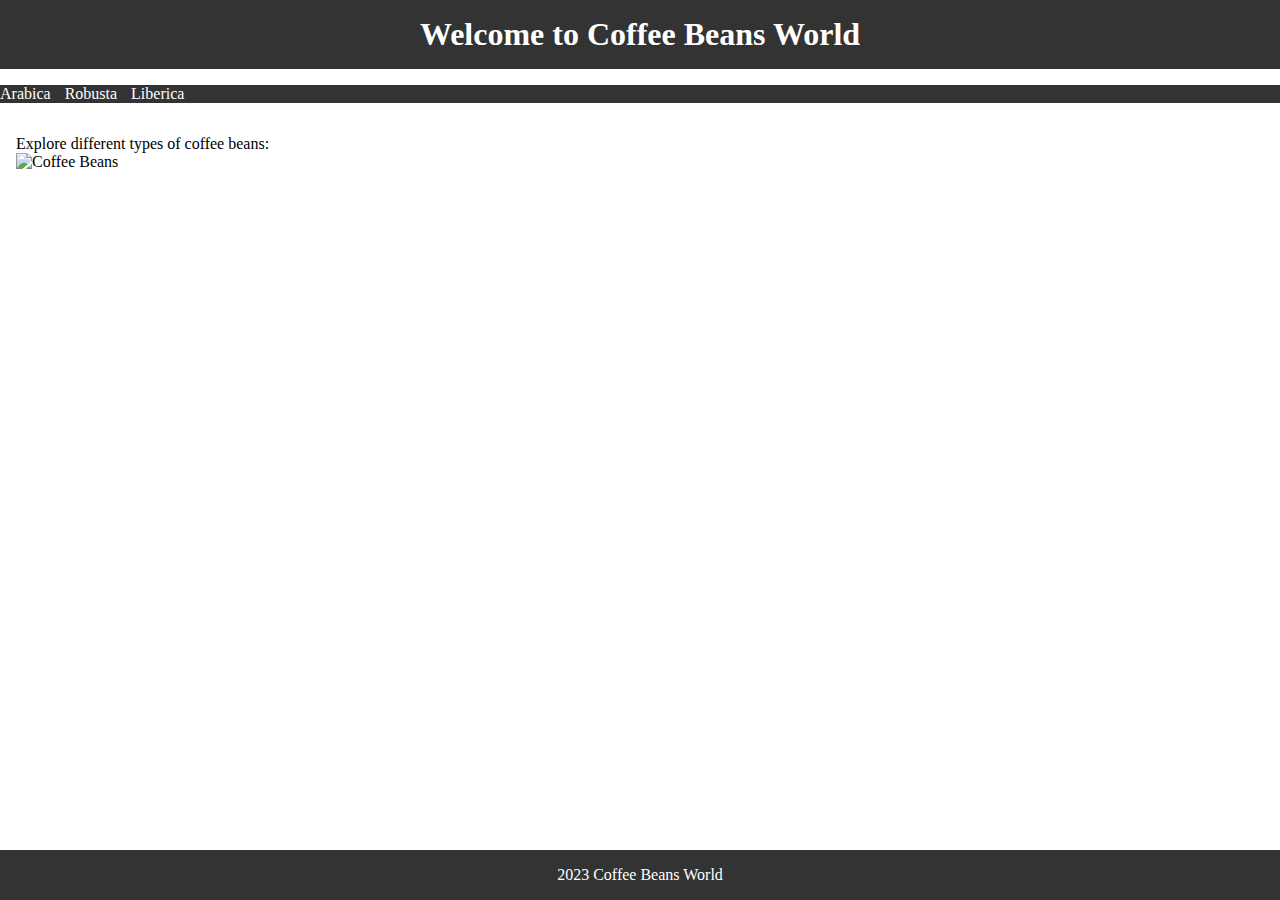
==== index.html @ b4bb4f1e "Added HTML, CSS & JS files" ====
<!DOCTYPE html>
<html lang="en">
<head>
    <meta charset="UTF-8">
    <meta name="viewport" content="width=device-width, initial-scale=1.0">
    <title>Coffee Beans</title>
    <link rel="stylesheet" href="styles.css">
</head>
<body>
    <header>
        <h1>Welcome to Coffee Beans World</h1>
    </header>
    <nav>
        <ul>
            <li><a href="arabica.html">Arabica</a></li>
            <li><a href="robusta.html">Robusta</a></li>
            <li><a href="liberica.html">Liberica</a></li>
        </ul>
    </nav>
    <main>
        <p>Explore different types of coffee beans:</p>
        <img src="coffee-beans.jpg" alt="Coffee Beans">
    </main>
    <footer>
        <p> 2023 Coffee Beans World</p>
    </footer>
</body>
</html>
---- styles.css ----
/*.header {
    background-color: #f1f1f1;
    padding: 20px;
    text-align: center;
  }

  * {
    box-sizing: border-box;
  }
  
  body {
    margin: 0;
  }
  
  .topnav {
    overflow: hidden;
    background-color: #333;
  }
  
  .topnav a {
    float: left;
    display: block;
    color: #f2f2f2;
    text-align: center;
    padding: 14px 16px;
    text-decoration: none;
  }
  
  .topnav a:hover {
    background-color: #ddd;
    color: black;
  }*/




  /* Reset some default styles */
body, h1, h2, p {
    margin: 0;
    padding: 0;
}

/* Style the header */
header {
    background-color: #333;
    color: white;
    text-align: center;
    padding: 1rem;
}

/* Style the navigation menu */
nav ul {
    background-color: #333;
    list-style-type: none;
    padding: 0;
}

nav ul li {
    display: inline;
    margin-right: 10px;
}

nav ul li a {
    text-decoration: none;
    color: white;
}

/* Style the main content area */
main {
    padding: 1rem;
}

/* Style the footer */
footer {
    margin-top: auto;
    background-color: #333;
    color: white;
    text-align: center;
    padding: 1rem;
}

body{
    min-height: 100vh;
    display: flex;
    flex-direction: column;
}

footer{
    margin-top: auto;
}
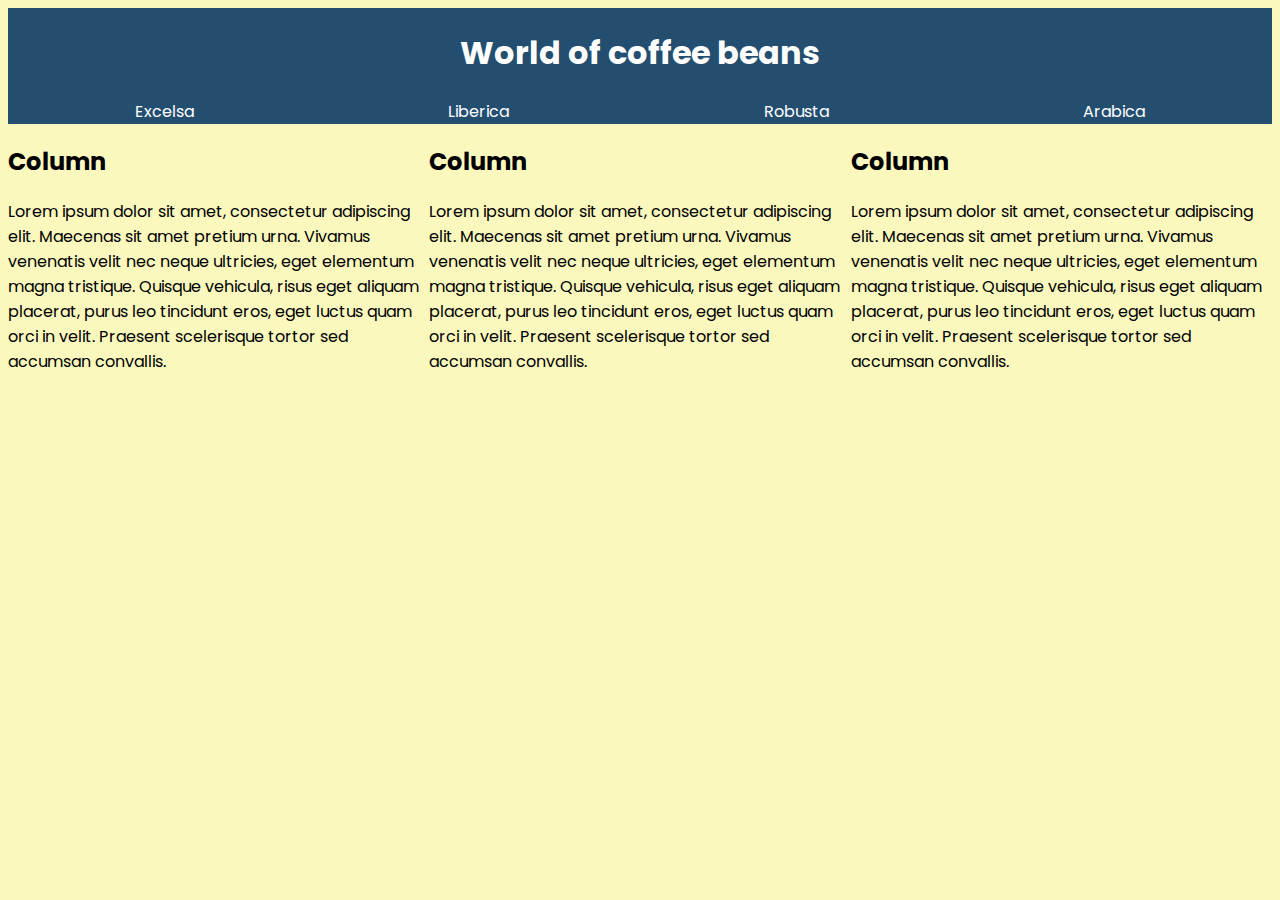
==== commit 296b4884: "Added styles & containers" ====
--- a/index.html
+++ b/index.html
@@ -1,28 +1,64 @@
 <!DOCTYPE html>
 <html lang="en">
-<head>
-    <meta charset="UTF-8">
-    <meta name="viewport" content="width=device-width, initial-scale=1.0">
-    <title>Coffee Beans</title>
-    <link rel="stylesheet" href="styles.css">
-</head>
-<body>
-    <header>
-        <h1>Welcome to Coffee Beans World</h1>
-    </header>
-    <nav>
-        <ul>
-            <li><a href="arabica.html">Arabica</a></li>
-            <li><a href="robusta.html">Robusta</a></li>
-            <li><a href="liberica.html">Liberica</a></li>
-        </ul>
-    </nav>
-    <main>
-        <p>Explore different types of coffee beans:</p>
-        <img src="coffee-beans.jpg" alt="Coffee Beans">
-    </main>
-    <footer>
-        <p> 2023 Coffee Beans World</p>
-    </footer>
-</body>
+  <head>
+    <meta charset="UTF-8" />
+    <meta http-equiv="X-UA-Compatible" content="IE=edge" />
+    <meta name="viewport" content="width=device-width, initial-scale=1.0" />
+    <title>Beanworld</title>
+    <link rel="stylesheet" href="styles.css" />
+    <link rel="preconnect" href="https://fonts.googleapis.com" />
+    <link rel="preconnect" href="https://fonts.gstatic.com" crossorigin />
+
+    <link
+      href="https://fonts.googleapis.com/css2?family=Poppins:wght@100;300;400;600;700&display=swap"
+      rel="stylesheet"
+    />
+  </head>
+  <body style="background-color: #fbf8be">
+    <div class="headerHome">
+      <h1 style="color: white">World of coffee beans</h1>
+    </div>
+    <div class="flex-container">
+      <div class="row">
+        <a href="excelsa.html"> Excelsa </a>
+        <a href="liberica.html"> Liberica </a>
+        <a href="robusta.html"> Robusta </a>
+        <a href="arabica.html"> Arabica </a>
+      </div>
+    </div>
+    <div class="row">
+      <div class="column">
+        <h2>Column</h2>
+        <p>
+          Lorem ipsum dolor sit amet, consectetur adipiscing elit. Maecenas sit
+          amet pretium urna. Vivamus venenatis velit nec neque ultricies, eget
+          elementum magna tristique. Quisque vehicula, risus eget aliquam
+          placerat, purus leo tincidunt eros, eget luctus quam orci in velit.
+          Praesent scelerisque tortor sed accumsan convallis.
+        </p>
+      </div>
+
+      <div class="column">
+        <h2>Column</h2>
+        <p>
+          Lorem ipsum dolor sit amet, consectetur adipiscing elit. Maecenas sit
+          amet pretium urna. Vivamus venenatis velit nec neque ultricies, eget
+          elementum magna tristique. Quisque vehicula, risus eget aliquam
+          placerat, purus leo tincidunt eros, eget luctus quam orci in velit.
+          Praesent scelerisque tortor sed accumsan convallis.
+        </p>
+      </div>
+
+      <div class="column">
+        <h2>Column</h2>
+        <p>
+          Lorem ipsum dolor sit amet, consectetur adipiscing elit. Maecenas sit
+          amet pretium urna. Vivamus venenatis velit nec neque ultricies, eget
+          elementum magna tristique. Quisque vehicula, risus eget aliquam
+          placerat, purus leo tincidunt eros, eget luctus quam orci in velit.
+          Praesent scelerisque tortor sed accumsan convallis.
+        </p>
+      </div>
+    </div>
+  </body>
 </html>
--- a/styles.css
+++ b/styles.css
@@ -1,90 +1,34 @@
-/*.header {
-    background-color: #f1f1f1;
-    padding: 20px;
-    text-align: center;
+body {
+    font-family: 'Poppins', sans-serif;
+}
+
+.headerHome {
+    display: flex;
+    justify-content: center;
+    background-color: #234E70;
+
+    
+}
+
+  .flex-container {
+    background-color: #234E70;
+    padding: em;
+    font-size: 1em;
   }
 
-  * {
-    box-sizing: border-box;
+  .row {
+    /*width: 10vh;*/
+    display: flex;
+    flex-direction: row;
+    justify-content: space-around; 
   }
-  
-  body {
-    margin: 0;
-  }
-  
-  .topnav {
-    overflow: hidden;
-    background-color: #333;
-  }
-  
-  .topnav a {
-    float: left;
-    display: block;
-    color: #f2f2f2;
-    text-align: center;
-    padding: 14px 16px;
+   
+
+   .row > a {
+    color: white;
     text-decoration: none;
   }
-  
-  .topnav a:hover {
-    background-color: #ddd;
+
+  .row > a:hover {
     color: black;
-  }*/
-
-
-
-
-  /* Reset some default styles */
-body, h1, h2, p {
-    margin: 0;
-    padding: 0;
-}
-
-/* Style the header */
-header {
-    background-color: #333;
-    color: white;
-    text-align: center;
-    padding: 1rem;
-}
-
-/* Style the navigation menu */
-nav ul {
-    background-color: #333;
-    list-style-type: none;
-    padding: 0;
-}
-
-nav ul li {
-    display: inline;
-    margin-right: 10px;
-}
-
-nav ul li a {
-    text-decoration: none;
-    color: white;
-}
-
-/* Style the main content area */
-main {
-    padding: 1rem;
-}
-
-/* Style the footer */
-footer {
-    margin-top: auto;
-    background-color: #333;
-    color: white;
-    text-align: center;
-    padding: 1rem;
-}
-
-body{
-    min-height: 100vh;
-    display: flex;
-    flex-direction: column;
-}
-
-footer{
-    margin-top: auto;
-}
+  }
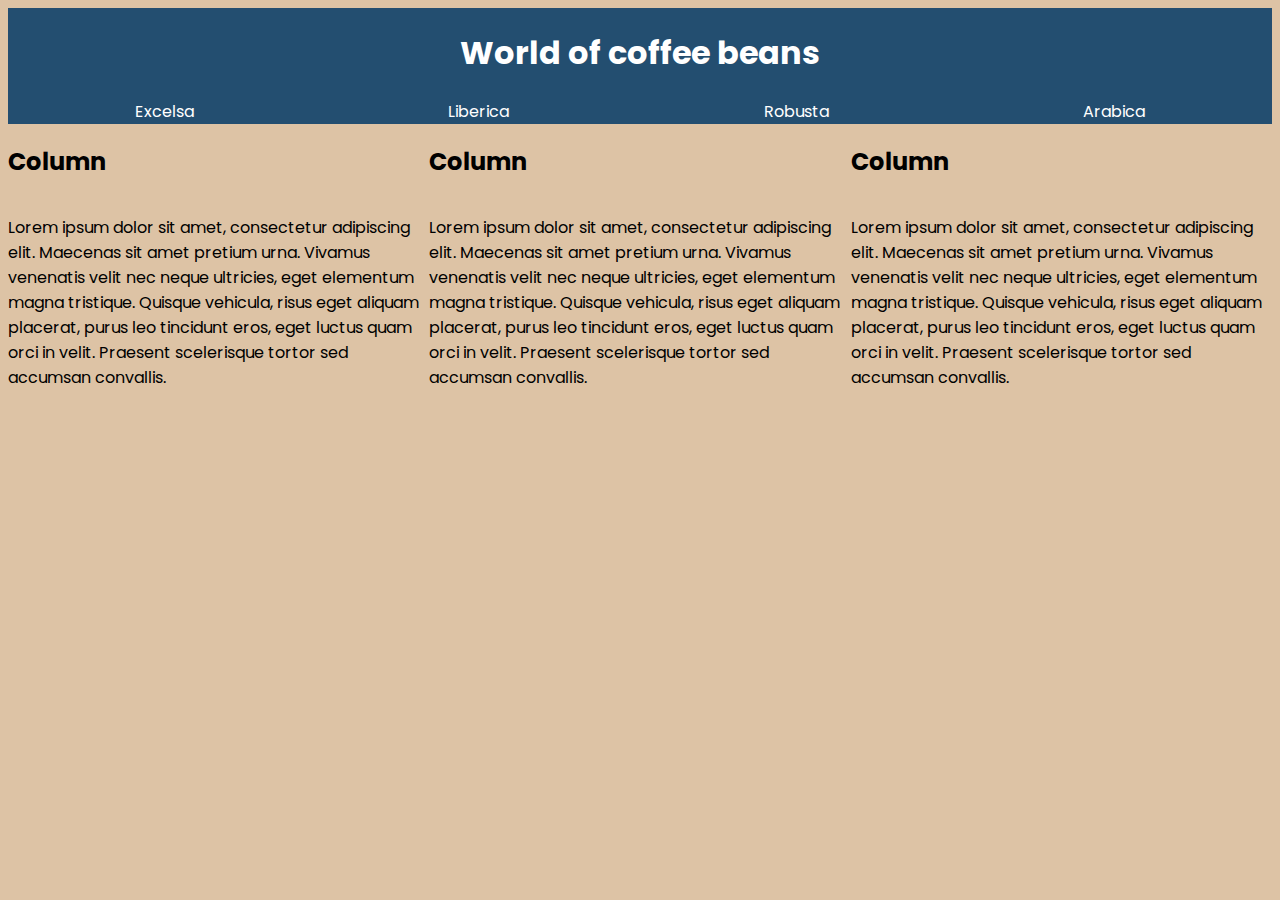
==== commit 79231680: "Linked all HTML & applied flexBox" ====
--- a/index.html
+++ b/index.html
@@ -14,7 +14,7 @@
       rel="stylesheet"
     />
   </head>
-  <body style="background-color: #fbf8be">
+  <body style="background-color: #ddc3a5">
     <div class="headerHome">
       <h1 style="color: white">World of coffee beans</h1>
     </div>
@@ -27,7 +27,7 @@
       </div>
     </div>
     <div class="row">
-      <div class="column">
+      <div class="columnRow">
         <h2>Column</h2>
         <p>
           Lorem ipsum dolor sit amet, consectetur adipiscing elit. Maecenas sit
@@ -38,7 +38,7 @@
         </p>
       </div>
 
-      <div class="column">
+      <div class="columnRow">
         <h2>Column</h2>
         <p>
           Lorem ipsum dolor sit amet, consectetur adipiscing elit. Maecenas sit
@@ -49,7 +49,7 @@
         </p>
       </div>
 
-      <div class="column">
+      <div class="columnRow">
         <h2>Column</h2>
         <p>
           Lorem ipsum dolor sit amet, consectetur adipiscing elit. Maecenas sit
--- a/styles.css
+++ b/styles.css
@@ -1,30 +1,26 @@
-body {
+  body {
     font-family: 'Poppins', sans-serif;
-}
+  }
 
-.headerHome {
+  .headerHome {
     display: flex;
     justify-content: center;
     background-color: #234E70;
-
-    
-}
+  }
 
   .flex-container {
     background-color: #234E70;
     padding: em;
     font-size: 1em;
   }
-
+   
   .row {
-    /*width: 10vh;*/
     display: flex;
     flex-direction: row;
     justify-content: space-around; 
   }
-   
 
-   .row > a {
+  .row > a {
     color: white;
     text-decoration: none;
   }
@@ -32,3 +28,16 @@
   .row > a:hover {
     color: black;
   }
+
+  .columnRow {
+    display: flex;
+    flex-direction: row;
+    flex-direction: column;
+    justify-content: space-between;
+  }
+
+ 
+
+  
+
+
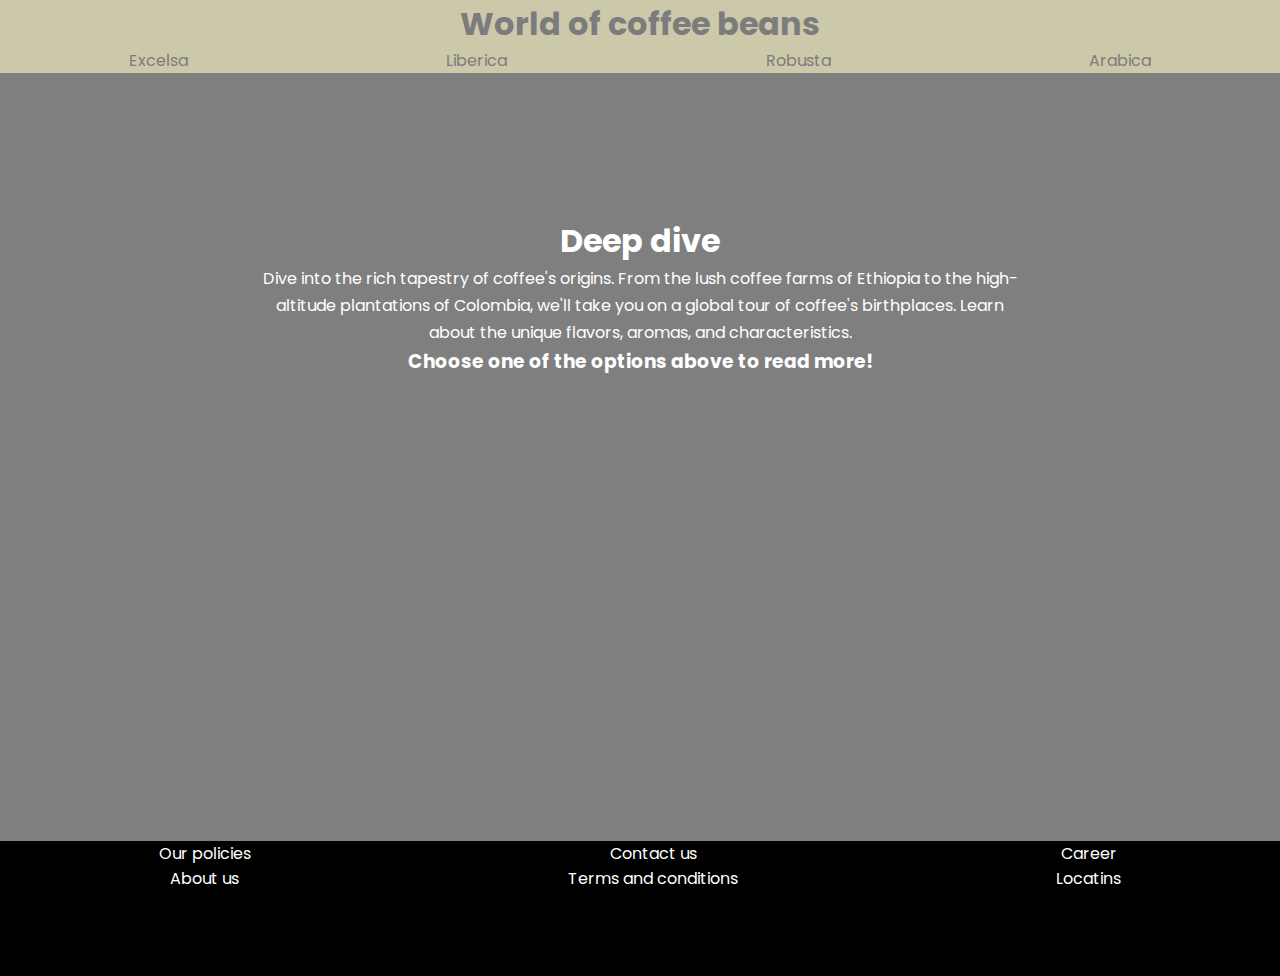
==== commit 87951bd5: "Added logic in JS, implemented img & styles" ====
--- a/index.html
+++ b/index.html
@@ -14,11 +14,11 @@
       rel="stylesheet"
     />
   </head>
-  <body style="background-color: #ddc3a5">
+  <body>
     <div class="headerHome">
-      <h1 style="color: white">World of coffee beans</h1>
+      <h1 style="color: #7d7c7c">World of coffee beans</h1>
     </div>
-    <div class="flex-container">
+    <div>
       <div class="row">
         <a href="excelsa.html"> Excelsa </a>
         <a href="liberica.html"> Liberica </a>
@@ -26,39 +26,34 @@
         <a href="arabica.html"> Arabica </a>
       </div>
     </div>
-    <div class="row">
-      <div class="columnRow">
-        <h2>Column</h2>
-        <p>
-          Lorem ipsum dolor sit amet, consectetur adipiscing elit. Maecenas sit
-          amet pretium urna. Vivamus venenatis velit nec neque ultricies, eget
-          elementum magna tristique. Quisque vehicula, risus eget aliquam
-          placerat, purus leo tincidunt eros, eget luctus quam orci in velit.
-          Praesent scelerisque tortor sed accumsan convallis.
-        </p>
-      </div>
 
-      <div class="columnRow">
-        <h2>Column</h2>
-        <p>
-          Lorem ipsum dolor sit amet, consectetur adipiscing elit. Maecenas sit
-          amet pretium urna. Vivamus venenatis velit nec neque ultricies, eget
-          elementum magna tristique. Quisque vehicula, risus eget aliquam
-          placerat, purus leo tincidunt eros, eget luctus quam orci in velit.
-          Praesent scelerisque tortor sed accumsan convallis.
-        </p>
-      </div>
-
-      <div class="columnRow">
-        <h2>Column</h2>
-        <p>
-          Lorem ipsum dolor sit amet, consectetur adipiscing elit. Maecenas sit
-          amet pretium urna. Vivamus venenatis velit nec neque ultricies, eget
-          elementum magna tristique. Quisque vehicula, risus eget aliquam
-          placerat, purus leo tincidunt eros, eget luctus quam orci in velit.
-          Praesent scelerisque tortor sed accumsan convallis.
-        </p>
+    <div class="hero-image">
+      <div class="flex-container">
+        <div class="columnRow">
+          <h1>Deep dive</h1>
+          <p>
+            Dive into the rich tapestry of coffee's origins. From the lush
+            coffee farms of Ethiopia to the high-altitude plantations of
+            Colombia, we'll take you on a global tour of coffee's birthplaces.
+            Learn about the unique flavors, aromas, and characteristics.
+          </p>
+          <h3>Choose one of the options above to read more!</h3>
+        </div>
       </div>
     </div>
+    <footer>
+      <div>
+        <p>Our policies</p>
+        <p>About us</p>
+      </div>
+      <div>
+        <p>Contact us</p>
+        <p>Terms and conditions</p>
+      </div>
+      <div>
+        <p>Career</p>
+        <p>Locatins</p>
+      </div>
+    </footer>
   </body>
 </html>
--- a/styles.css
+++ b/styles.css
@@ -1,43 +1,216 @@
-  body {
-    font-family: 'Poppins', sans-serif;
-  }
-
-  .headerHome {
-    display: flex;
-    justify-content: center;
-    background-color: #234E70;
-  }
-
-  .flex-container {
-    background-color: #234E70;
-    padding: em;
-    font-size: 1em;
-  }
-   
-  .row {
-    display: flex;
-    flex-direction: row;
-    justify-content: space-around; 
-  }
-
-  .row > a {
+* {
+  padding: 0;
+  margin: 0;
+  box-sizing: 0;
+}
+
+body {
+  font-family: "Poppins", sans-serif;
+}
+
+.headerHome {
+  display: flex;
+  justify-content: center;
+  background-color: #ccc8aa;
+}
+
+.row {
+  display: flex;
+  flex-direction: row;
+  justify-content: space-around;
+  background-color: #ccc8aa;
+  padding: em;
+  font-size: 1em;
+}
+
+.row > a {
+  color: #7d7c7c;
+  text-decoration: none;
+}
+
+.row > a:hover {
+  color: black;
+}
+
+.hero-image {
+  background-image: linear-gradient(rgba(0, 0, 0, 0.5), rgba(0, 0, 0, 0.5)),
+    url("/assets/coffee-beans.jpg");
+  background-position: center;
+  background-repeat: no-repeat;
+  background-size: cover;
+  position: relative;
+  width: 100vw;
+  height: 60vw;
+}
+
+.tree-image {
+  background-image: linear-gradient(rgba(0, 0, 0, 0.5), rgba(0, 0, 0, 0.5)),
+    url("/assets/tree-beans.jpg");
+  background-position: center;
+  background-repeat: no-repeat;
+  background-size: cover;
+  position: relative;
+  width: 100vw;
+  height: 60vw;
+}
+.leaf-image {
+  background-image: linear-gradient(rgba(0, 0, 0, 0.5), rgba(0, 0, 0, 0.5)),
+    url("/assets/leaf\ beans.jpg");
+  background-position: center;
+  background-repeat: no-repeat;
+  background-size: cover;
+  position: relative;
+  width: 100vw;
+  height: 60vw;
+}
+.bean-image {
+  background-image: linear-gradient(rgba(0, 0, 0, 0.5), rgba(0, 0, 0, 0.5)),
+    url("/assets/bean-bag.jpg");
+  background-position: center;
+  background-repeat: no-repeat;
+  background-size: cover;
+  position: relative;
+  width: 100vw;
+  height: 60vw;
+}
+.pile-image {
+  background-image: linear-gradient(rgba(0, 0, 0, 0.5), rgba(0, 0, 0, 0.5)),
+    url("/assets/pile-beans.jpg");
+  background-position: center;
+  background-repeat: no-repeat;
+  background-size: cover;
+  position: relative;
+  width: 100vw;
+  height: 50vw;
+}
+
+/*.hero-text {
+    text-align: center;
+    position: absolute;
+    top: 50%;
+    left: 50%;
+    transform: translate(-50%, -50%);
     color: white;
-    text-decoration: none;
-  }
-
-  .row > a:hover {
-    color: black;
-  }
-
-  .columnRow {
-    display: flex;
-    flex-direction: row;
-    flex-direction: column;
-    justify-content: space-between;
-  }
-
- 
-
-  
-
-
+  }*/
+
+.flex-container {
+  display: flex;
+  flex-direction: column;
+  justify-content: center;
+  align-items: center;
+}
+
+.columnRow {
+  display: flex;
+  flex-direction: column;
+  justify-content: center;
+  align-items: center;
+  color: white;
+  margin: 0 auto;
+  margin-top: 9rem;
+  width: 60vw;
+}
+
+.columnRow > p {
+  text-align: center;
+  line-height: 1.7rem;
+}
+
+footer {
+  display: flex;
+  flex-direction: row;
+  justify-content: space-around;
+  color: white;
+  background-color: black;
+  height: 15vh;
+}
+footer > div {
+  display: flex;
+  flex-direction: column;
+  text-align: center;
+}
+
+/* .homepageText {
+    flex-direction: ;
+  } */
+
+/* The Modal (background) */
+.modal {
+  display: none; /* Hidden by default */
+  position: fixed; /* Stay in place */
+  z-index: 1; /* Sit on top */
+  left: 0;
+  top: 0;
+  width: 100%; /* Full width */
+  height: 100%; /* Full height */
+  overflow: auto; /* Enable scroll if needed */
+  background-color: rgb(0, 0, 0); /* Fallback color */
+  background-color: rgba(0, 0, 0, 0.4); /* Black w/ opacity */
+}
+
+/* Modal Content/Box */
+.modal-content {
+  background-color: #ccc8aa;
+  margin: 15% auto; /* 15% from the top and centered */
+  padding: 20px;
+  border: 1px solid #ccc8aa;
+  width: 60%; /* Could be more or less, depending on screen size */
+  height: auto;
+  color: #686666;
+  border-radius: 6px;
+  text-align: center;
+  line-height: 1.5rem;
+  box-shadow: 0 4px 8px 0 rgba(105, 103, 103, 0.5);
+}
+
+/* The Close Button */
+.close {
+  color: #aaa;
+  float: right;
+  font-size: 28px;
+  font-weight: bold;
+}
+
+.close:hover,
+.close:focus {
+  color: black;
+  text-decoration: none;
+  cursor: pointer;
+}
+button {
+  background-color: transparent;
+  color: white;
+  border: 0.1em solid white;
+  border-radius: 1em;
+  font-family: "Inter var", ui-sans-serif, system-ui, -apple-system, system-ui,
+    "Segoe UI", Roboto, "Helvetica Neue", Arial, "Noto Sans", sans-serif,
+    "Apple Color Emoji", "Segoe UI Emoji", "Segoe UI Symbol", "Noto Color Emoji";
+  font-size: 0.875rem;
+  font-weight: 600;
+  line-height: 1.25rem;
+  padding: 0.75rem 1rem;
+  text-align: center;
+  text-decoration: none #d1d5db solid;
+  text-decoration-thickness: auto;
+  box-shadow: 0 1px 3px 0 rgba(0, 0, 0, 0.1), 0 1px 2px 0 rgba(0, 0, 0, 0.06);
+  cursor: pointer;
+  user-select: none;
+  -webkit-user-select: none;
+  touch-action: manipulation;
+
+  margin-left: 4.2rem;
+  margin-top: 1.5rem;
+}
+
+button:hover {
+  text-decoration: underline;
+}
+
+button:focus {
+  outline: 2px solid transparent;
+  outline-offset: 2px;
+}
+
+button:focus-visible {
+  box-shadow: none;
+}
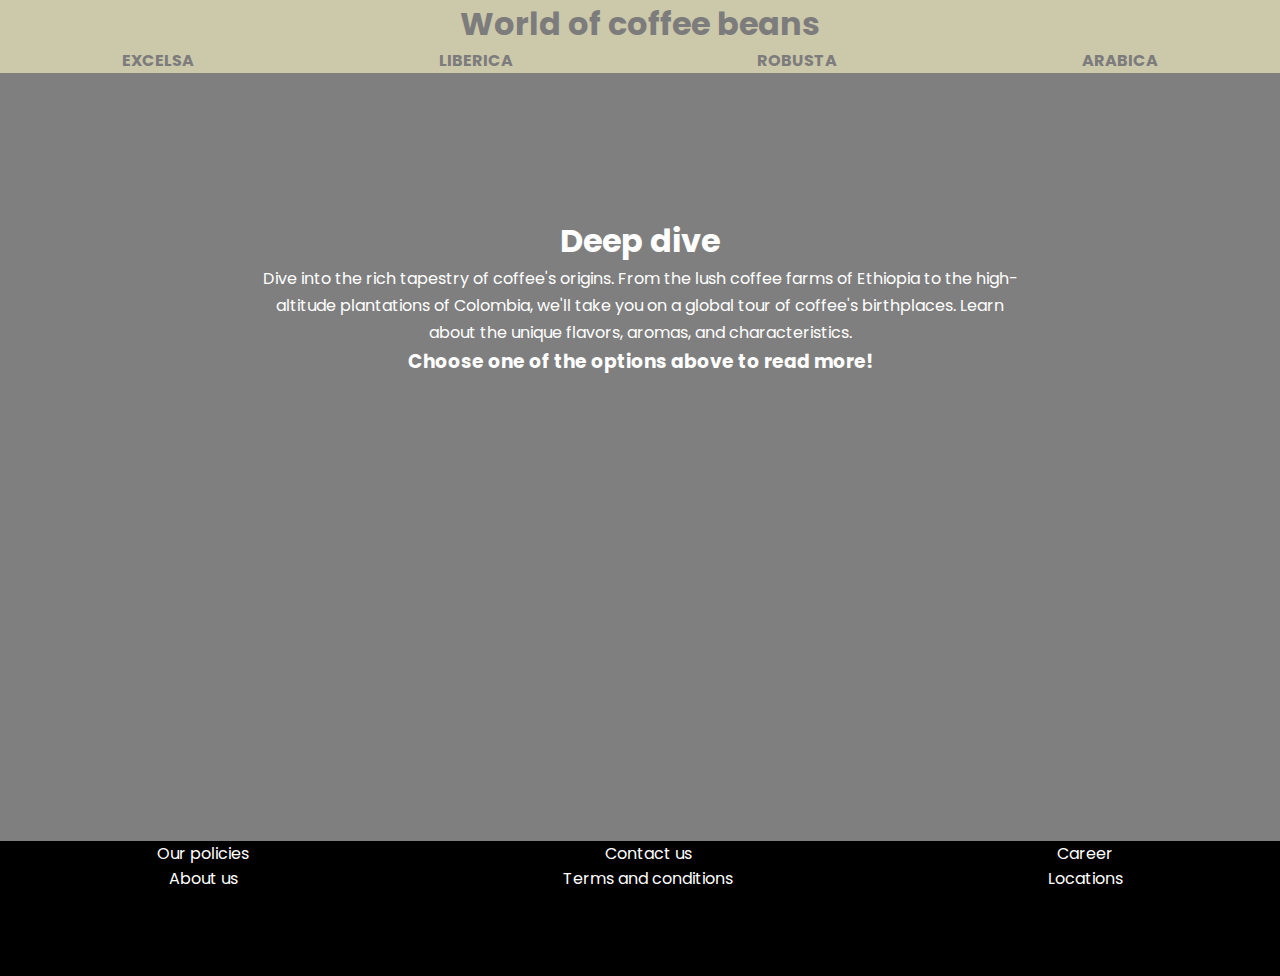
==== commit bb431b82: "Implemented media query" ====
--- a/index.html
+++ b/index.html
@@ -52,7 +52,7 @@
       </div>
       <div>
         <p>Career</p>
-        <p>Locatins</p>
+        <p>Locations</p>
       </div>
     </footer>
   </body>
--- a/styles.css
+++ b/styles.css
@@ -26,6 +26,8 @@
 .row > a {
   color: #7d7c7c;
   text-decoration: none;
+  font-weight: bold;
+  text-transform: uppercase;
 }
 
 .row > a:hover {
@@ -83,15 +85,6 @@
   width: 100vw;
   height: 50vw;
 }
-
-/*.hero-text {
-    text-align: center;
-    position: absolute;
-    top: 50%;
-    left: 50%;
-    transform: translate(-50%, -50%);
-    color: white;
-  }*/
 
 .flex-container {
   display: flex;
@@ -130,31 +123,25 @@
   text-align: center;
 }
 
-/* .homepageText {
-    flex-direction: ;
-  } */
-
-/* The Modal (background) */
 .modal {
-  display: none; /* Hidden by default */
-  position: fixed; /* Stay in place */
-  z-index: 1; /* Sit on top */
+  display: none;
+  position: fixed;
+  z-index: 1;
   left: 0;
   top: 0;
-  width: 100%; /* Full width */
-  height: 100%; /* Full height */
-  overflow: auto; /* Enable scroll if needed */
-  background-color: rgb(0, 0, 0); /* Fallback color */
-  background-color: rgba(0, 0, 0, 0.4); /* Black w/ opacity */
-}
-
-/* Modal Content/Box */
+  width: 100%;
+  height: 100%;
+  overflow: auto;
+  background-color: rgb(0, 0, 0);
+  background-color: rgba(0, 0, 0, 0.4);
+}
+
 .modal-content {
   background-color: #ccc8aa;
-  margin: 15% auto; /* 15% from the top and centered */
+  margin: 15% auto;
   padding: 20px;
   border: 1px solid #ccc8aa;
-  width: 60%; /* Could be more or less, depending on screen size */
+  width: 60%;
   height: auto;
   color: #686666;
   border-radius: 6px;
@@ -187,6 +174,7 @@
     "Apple Color Emoji", "Segoe UI Emoji", "Segoe UI Symbol", "Noto Color Emoji";
   font-size: 0.875rem;
   font-weight: 600;
+  font-weight: bold;
   line-height: 1.25rem;
   padding: 0.75rem 1rem;
   text-align: center;
@@ -214,3 +202,56 @@
 button:focus-visible {
   box-shadow: none;
 }
+
+@media screen and (max-width: 375px) {
+  footer {
+    display: flex;
+    flex-direction: row;
+    justify-content: space-between;
+
+    width: 100vw;
+    height: 30vh;
+    /* padding: 0; */
+    margin-top: 30rem;
+  }
+
+  .bean-image {
+    height: 100vh;
+  }
+
+  .hero-image {
+    height: 100vh;
+  }
+
+  .tree-image {
+    height: 100vh;
+  }
+
+  .leaf-image {
+    height: 100vh;
+  }
+
+  .pile-image {
+    height: 100vh;
+  }
+
+  .flex-container {
+    height: 100vh;
+  }
+
+  .modal-content {
+    height: 60vh;
+  }
+
+  .modal {
+    height: 140vh;
+  }
+
+  .columnRow {
+    height: 100vh;
+  }
+
+  .columnRow div {
+    height: 100vh;
+  }
+}
